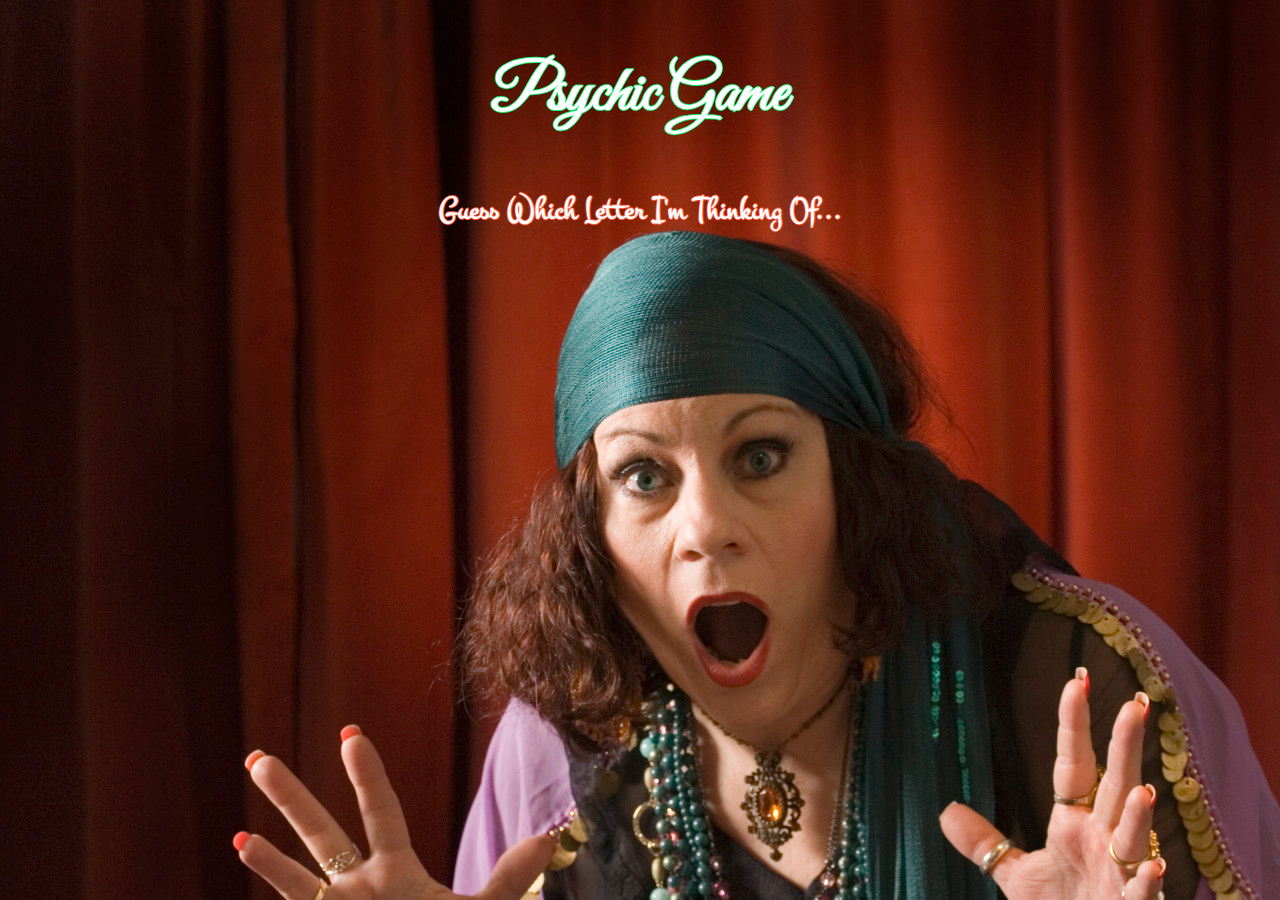
==== index.html @ 6d581d7b "<COMMENT>" ====
<!DOCTYPE html>
<html lang="en-us">
  <head>
    <meta charset="UTF-8">
    <title>Psychic Game</title>
  	
	<!-- Added a link to Bootstrap -->
  	<link rel="stylesheet" href="https://maxcdn.bootstrapcdn.com/bootstrap/3.3.6/css/bootstrap.min.css" integrity="sha384-1q8mTJOASx8j1Au+a5WDVnPi2lkFfwwEAa8hDDdjZlpLegxhjVME1fgjWPGmkzs7" crossorigin="anonymous">

  	<!-- Link to CSS stylesheet -->
  	<link rel="stylesheet" type="text/css" href="assets/css/style.css">
  	
	<!-- Link to Javascript -->
  	<script type="text/javascript" rel="stylesheet" href="assets/javascript/game.js"></script>
	
	<!-- Link to Google Fonts -->
	<link href="https://fonts.googleapis.com/css?family=Great+Vibes|Montez" rel="stylesheet">
	
	<!-- Link to jQuery Library -->
	<script src="https://cdnjs.cloudflare.com/ajax/libs/jquery/3.2.1/jquery.min.js"></script>

	</head>
 <body style="background-image: url(assets/images/Psychic.jpg");>
	<div class="container">
		<div id="row1" class="row">
			<div class="col-md-12">
 			<h2 style="font-family: 'Great Vibes', cursive; color: white;">Psychic Game</h2>
		</div>
	</div>
<div id="row2" class="row">
	<div class="col-md-12">
 		<h1 id="subheading" style="font-family: 'Montez', cursive; color: white;">Guess Which Letter I'm Thinking Of...</h1>
	</div>
</div>
	<div id="row3" class="row">
	<div class="col-md-1"></div>
		<div class="col-md-4">
 			<h1 style="font-family: 'Montez', cursive; color: white;"><span id="guessesL"></span></h1>
 			<h1 style="font-family: 'Montez', cursive; color: white;"><span id="guesses"></span></h1>
 		</div>
 		<div class="col-md-3"></div>
 		<div class="col-md-2">
 			<h1 style="font-family: 'Montez', cursive; color: white;"><span id="wins"></span></h1>
 			<h1 style="font-family: 'Montez', cursive; color: white;"><span id="losses"></span></h1>
 		</div>
 	</div>

<script type="text/javascript">
var alphabet = ['a','b','c','d','e','f','g','h','i','j','k','l',
    'm','n','o','p','q','r','s','t','u','v','w','x','y','z'];

// Variables for tracking our wins & losses. They begin at 0.
var wins = 0;
var losses = 0;
var guessesRem = 9;



    var computerChoice = alphabet[Math.floor(Math.random() * alphabet.length)];

    console.log(computerChoice)


document.onkeypress = function(event) {
    var userGuess = event.key;
   
    for(var i = 0; i < 1; i++) {

    if(userGuess === computerChoice){
        wins++;
        alert("You Win!")
    }else{
        guessesRem--;
    }
    if(guesses === 0){
        losses++;
	}
	
}


    document.getElementById('wins').innerHTML = "Wins: " + wins;
    document.getElementById('losses').innerHTML = "losses: " + losses;
    document.getElementById('guessesL').innerHTML = "Guesses left: " + guessesRem;
    document.getElementById('guesses').innerHTML = "Guesses So Far: " + userGuess;
}


</script>
 	






 </body>
 </html>
---- assets/css/style.css ----
h2 {
	font-size: 65px;
	text-align: center;
	border-radius: 10px;
	text-shadow: -1px 0 #11f46e, 0 1px #11f46e, 1px 0 #11f46e, 0 -1px #11f46e;
}
body {

}
#subheading {
	text-align: center;
}
h1 {
	border-radius: 3px;
	color: #ff5739;
	text-shadow: -1px 0 #ff5739, 0 1px #ff5739, 1px 0 #ff5739, 0 -1px #ff5739;
}
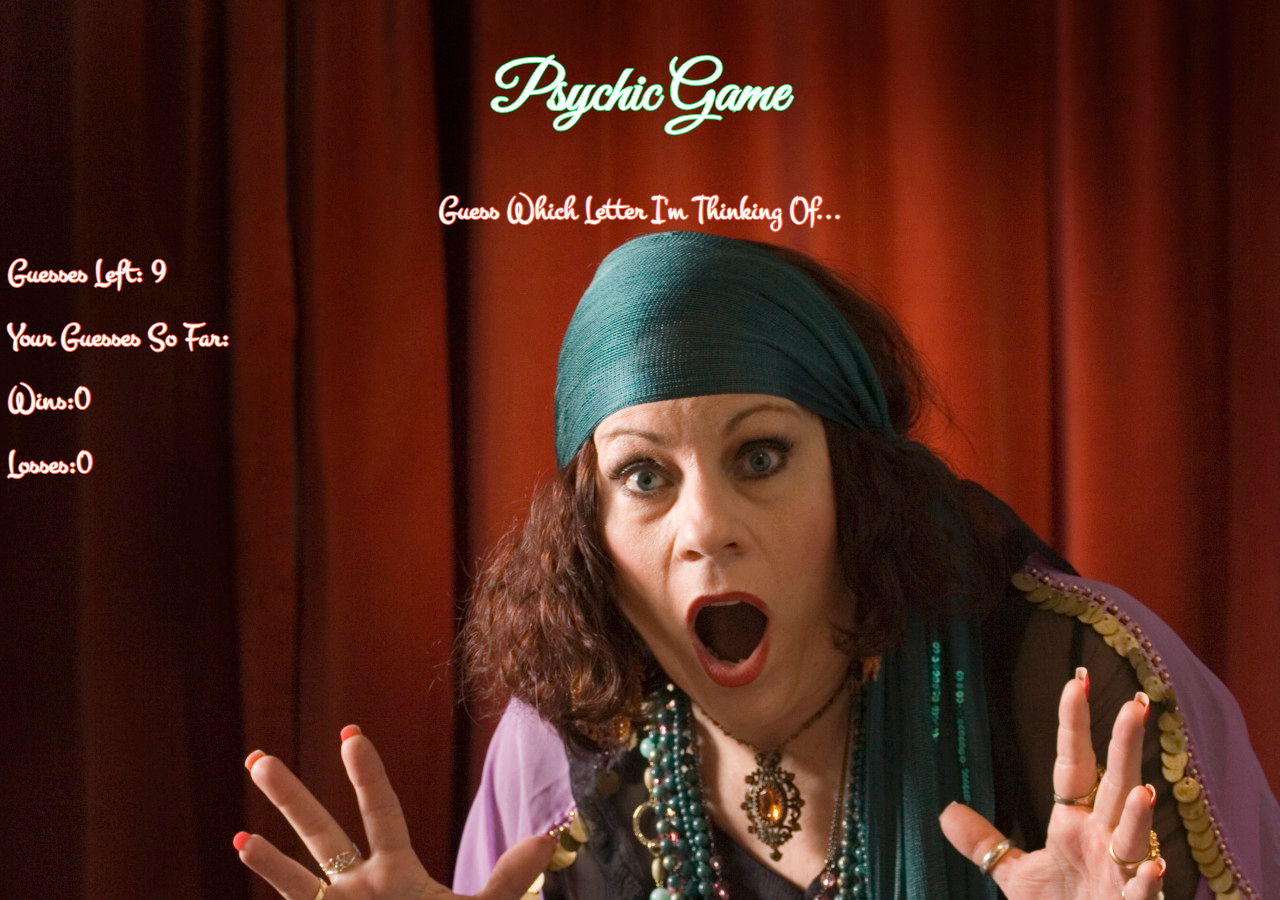
==== commit b71449af: "<COMMENT>" ====
--- a/index.html
+++ b/index.html
@@ -11,7 +11,7 @@
   	<link rel="stylesheet" type="text/css" href="assets/css/style.css">
   	
 	<!-- Link to Javascript -->
-  	<script type="text/javascript" rel="stylesheet" href="assets/javascript/game.js"></script>
+  	<script type="text/javascript" rel="stylesheet" src="assets/javascript/game.js"></script>
 	
 	<!-- Link to Google Fonts -->
 	<link href="https://fonts.googleapis.com/css?family=Great+Vibes|Montez" rel="stylesheet">
@@ -35,64 +35,16 @@
 	<div id="row3" class="row">
 	<div class="col-md-1"></div>
 		<div class="col-md-4">
- 			<h1 style="font-family: 'Montez', cursive; color: white;"><span id="guessesL"></span></h1>
- 			<h1 style="font-family: 'Montez', cursive; color: white;"><span id="guesses"></span></h1>
+ 			<h1 style="font-family: 'Montez', cursive; color: white;"><span id="guessesL">Guesses Left: 9</span></h1>
+ 			<h1 style="font-family: 'Montez', cursive; color: white;"><span id="guesses">Your Guesses So Far:</span></h1>
  		</div>
  		<div class="col-md-3"></div>
  		<div class="col-md-2">
- 			<h1 style="font-family: 'Montez', cursive; color: white;"><span id="wins"></span></h1>
- 			<h1 style="font-family: 'Montez', cursive; color: white;"><span id="losses"></span></h1>
+ 			<h1 style="font-family: 'Montez', cursive; color: white;"><span id="wins">Wins:0</span></h1>
+ 			<h1 style="font-family: 'Montez', cursive; color: white;"><span id="losses">Losses:0</span></h1>
  		</div>
  	</div>
-
-<script type="text/javascript">
-var alphabet = ['a','b','c','d','e','f','g','h','i','j','k','l',
-    'm','n','o','p','q','r','s','t','u','v','w','x','y','z'];
-
-// Variables for tracking our wins & losses. They begin at 0.
-var wins = 0;
-var losses = 0;
-var guessesRem = 9;
-
-
-
-    var computerChoice = alphabet[Math.floor(Math.random() * alphabet.length)];
-
-    console.log(computerChoice)
-
-
-document.onkeypress = function(event) {
-    var userGuess = event.key;
-   
-    for(var i = 0; i < 1; i++) {
-
-    if(userGuess === computerChoice){
-        wins++;
-        alert("You Win!")
-    }else{
-        guessesRem--;
-    }
-    if(guesses === 0){
-        losses++;
-	}
 	
-}
-
-
-    document.getElementById('wins').innerHTML = "Wins: " + wins;
-    document.getElementById('losses').innerHTML = "losses: " + losses;
-    document.getElementById('guessesL').innerHTML = "Guesses left: " + guessesRem;
-    document.getElementById('guesses').innerHTML = "Guesses So Far: " + userGuess;
-}
-
-
-</script>
- 	
-
-
-
-
-
 
  </body>
  </html>--- a/assets/css/style.css
+++ b/assets/css/style.css
@@ -4,9 +4,11 @@
 	border-radius: 10px;
 	text-shadow: -1px 0 #11f46e, 0 1px #11f46e, 1px 0 #11f46e, 0 -1px #11f46e;
 }
-body {
+/*@media only screen and (min-width: 640px) and (max-width: 1200px) {
+	body {
+		text-align: center;
+	}*/
 
-}
 #subheading {
 	text-align: center;
 }
